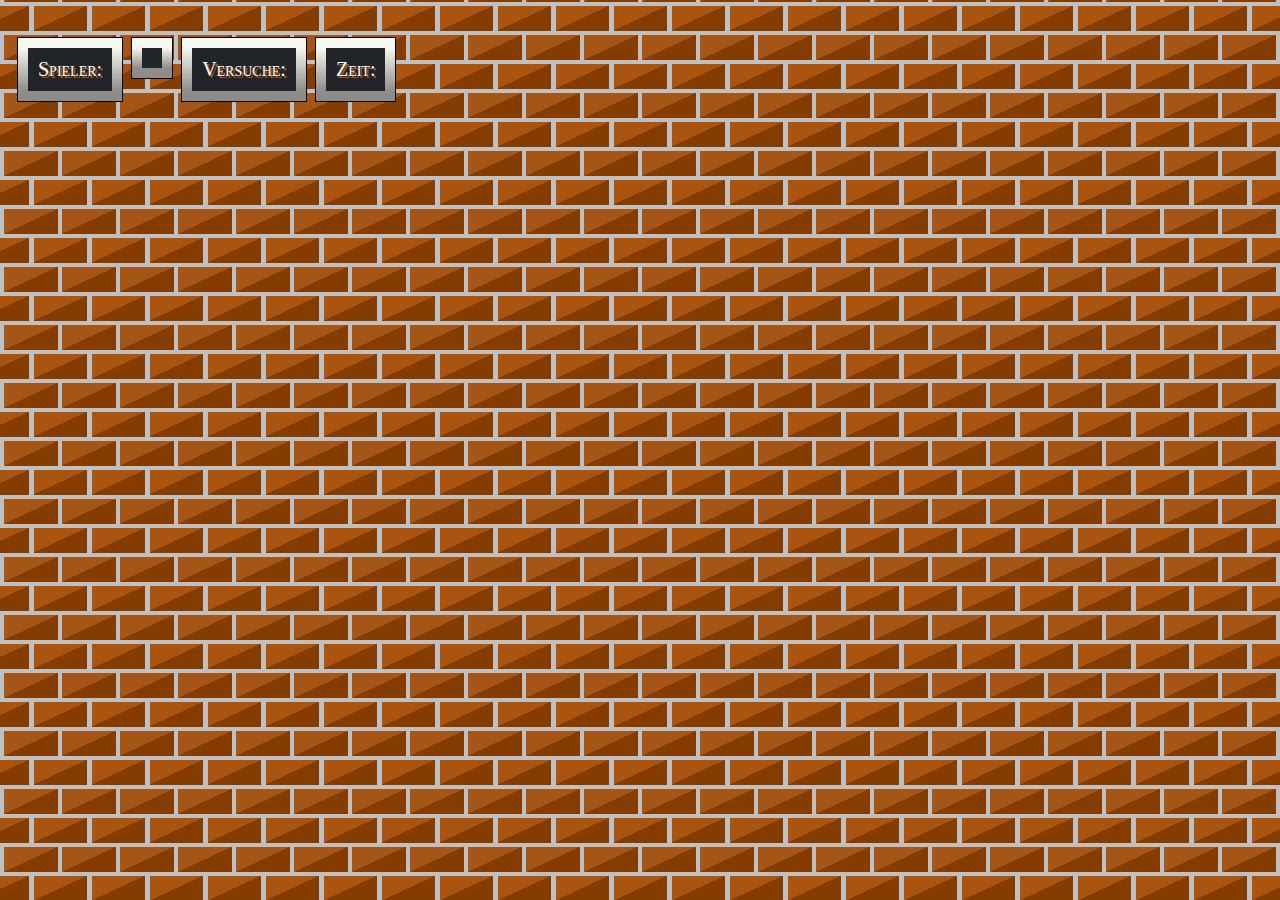
==== memory_game/angabe/index.html @ b3faf904 "updating folder" ====
<!doctype html>
<html>
  <head>
    <meta charset="utf-8">
    <meta name="viewport" content="width=device-width, initial-scale=1">
	<link rel="stylesheet" href="css/style.css">
    <title>Memory Spiel</title>
	
  </head>
   <body>
</div>
 <div class="infobox">
    <div class="labels">
      Spieler: 
    </div>
    <div class="labels">
     
    </div>
 </div>
 
 <div id = "spielbereich">
  </div>
 <div class="infobox">
  <div class="labels">
      Versuche:
  </div>
  <div class="labels">
      
  </div>
 </div>
   <div class="infobox">
   <div class="labels">
      Zeit:
   </div>
   <div class="labels">
	
     </div>
   </div>
 </div>
  </body>
</html>
---- memory_game/angabe/css/style.css ----
body {
 background-color: silver;
 background-image: linear-gradient(335deg, #853c01 23px, transparent 23px),
 linear-gradient(155deg, #a55515 23px, transparent 23px),
 linear-gradient(335deg, #853c01 23px, transparent 23px),
 linear-gradient(155deg, #ab540f 23px, transparent 23px);
 background-size: 58px 58px;
 background-position: 0px 2px, 4px 35px, 29px 31px, 34px 6px;
}

.labels {
font-variant: small-caps;
color: white;
 text-shadow: 2px 2px #ab540f;
 font-size: 20px;
 float: left;
}

.infobox, #spielbereich {
	border: 10px solid transparent;
	background-color: #212529;
 padding: 10px;
 border-image: linear-gradient(rgb(248 249 243), rgb(140 139 135)) 1;
 outline: 1px solid black;
 margin-top: 30px;
 margin-left: 10px;
 float:left;
}

.karte{
	height:66px;
	width:66px;
	background-image:url(../pics/memoryBg.png);
	float:left;
	margin:2px;
}

#spielbereich {
	overflow: auto;
}
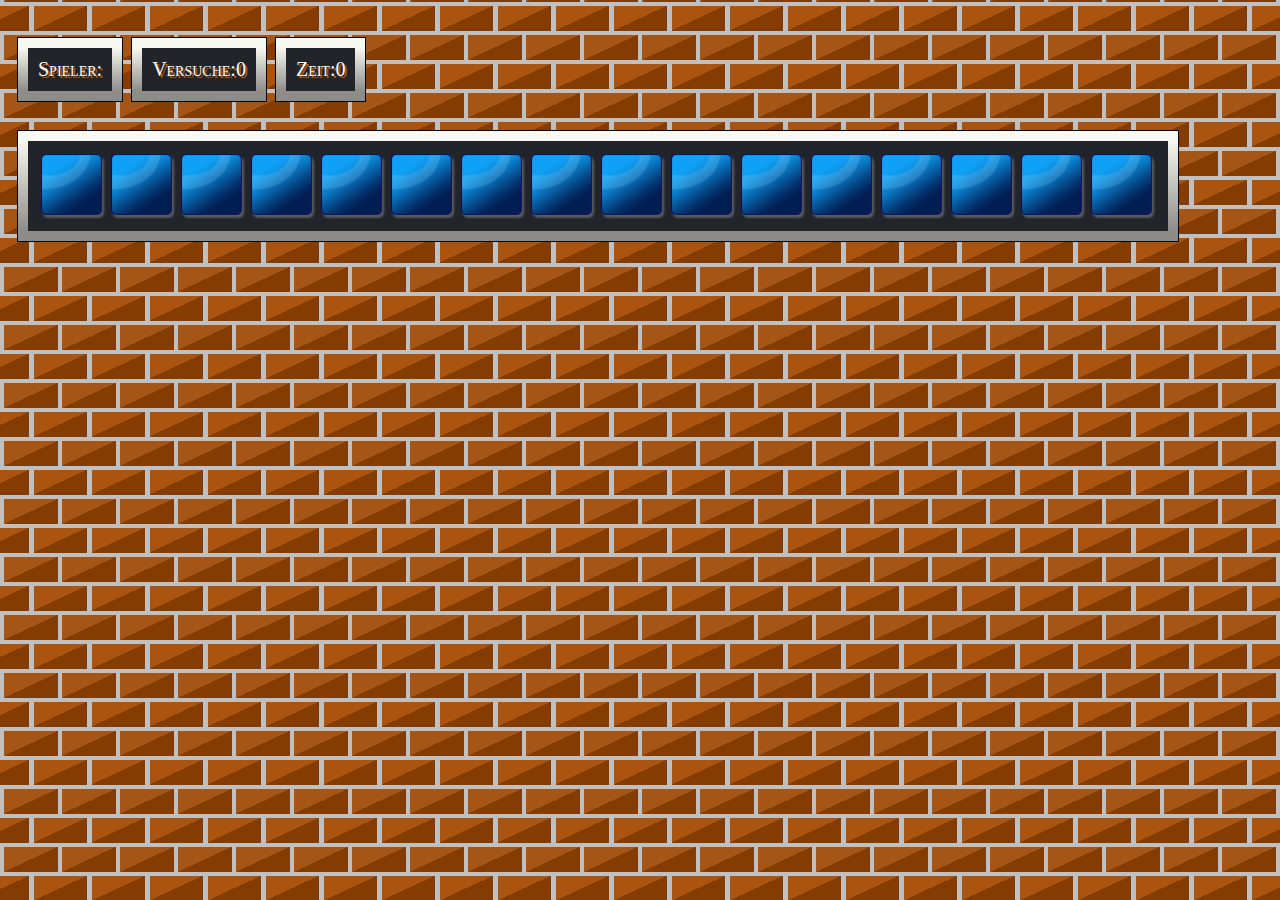
==== commit 8f774de6: "adding a simple memory game" ====
--- a/memory_game/angabe/index.html
+++ b/memory_game/angabe/index.html
@@ -1,41 +1,50 @@
 <!doctype html>
 <html>
-  <head>
-    <meta charset="utf-8">
-    <meta name="viewport" content="width=device-width, initial-scale=1">
-	<link rel="stylesheet" href="css/style.css">
-    <title>Memory Spiel</title>
-	
-  </head>
-   <body>
-</div>
- <div class="infobox">
-    <div class="labels">
-      Spieler: 
+
+<head>
+  <meta charset="utf-8">
+  <meta name="viewport" content="width=device-width, initial-scale=1">
+  <link rel="stylesheet" href="css/style.css">
+  <title>Memory Spiel</title>
+
+  <!-- Bootstrap CSS v5.2.1 -->
+  <link href="https://cdn.jsdelivr.net/npm/bootstrap@5.2.1/dist/css/bootstrap.min.css" rel="stylesheet"
+    integrity="sha384-iYQeCzEYFbKjA/T2uDLTpkwGzCiq6soy8tYaI1GyVh/UjpbCx/TYkiZhlZB6+fzT" crossorigin="anonymous">
+
+  <script defer src="./js/memory_game.js"></script>
+</head>
+
+<body onload="start_game()">
+  <div class="row justify-content-center align-items-center">
+    <div class="col-10">
+      <div class="infobox">
+        <div class="labels">Spieler:</div>
+        <div class="labels" id="player_name"></div>
+      </div>
+      <div class="infobox">
+        <div class="labels">Versuche:</div>
+        <div class="labels" id="attempts">0</div>
+      </div>
+      <div class="infobox">
+        <div class="labels">Zeit:</div>
+        <div class="labels" id="counter">0</div>
+      </div>
+      <div class="col-5">
+        <div id="spielbereich">
+          <!-- <img src="./pics/memoryBg.png"> -->
+        </div>
+      </div>
     </div>
-    <div class="labels">
-     
-    </div>
- </div>
- 
- <div id = "spielbereich">
   </div>
- <div class="infobox">
-  <div class="labels">
-      Versuche:
-  </div>
-  <div class="labels">
-      
-  </div>
- </div>
-   <div class="infobox">
-   <div class="labels">
-      Zeit:
-   </div>
-   <div class="labels">
-	
-     </div>
-   </div>
- </div>
-  </body>
+
+  <!-- Bootstrap JavaScript Libraries -->
+  <script src="https://cdn.jsdelivr.net/npm/@popperjs/core@2.11.6/dist/umd/popper.min.js"
+    integrity="sha384-oBqDVmMz9ATKxIep9tiCxS/Z9fNfEXiDAYTujMAeBAsjFuCZSmKbSSUnQlmh/jp3" crossorigin="anonymous">
+    </script>
+
+  <script src="https://cdn.jsdelivr.net/npm/bootstrap@5.2.1/dist/js/bootstrap.min.js"
+    integrity="sha384-7VPbUDkoPSGFnVtYi0QogXtr74QeVeeIs99Qfg5YCF+TidwNdjvaKZX19NZ/e6oz" crossorigin="anonymous">
+    </script>
+</body>
+
 </html>